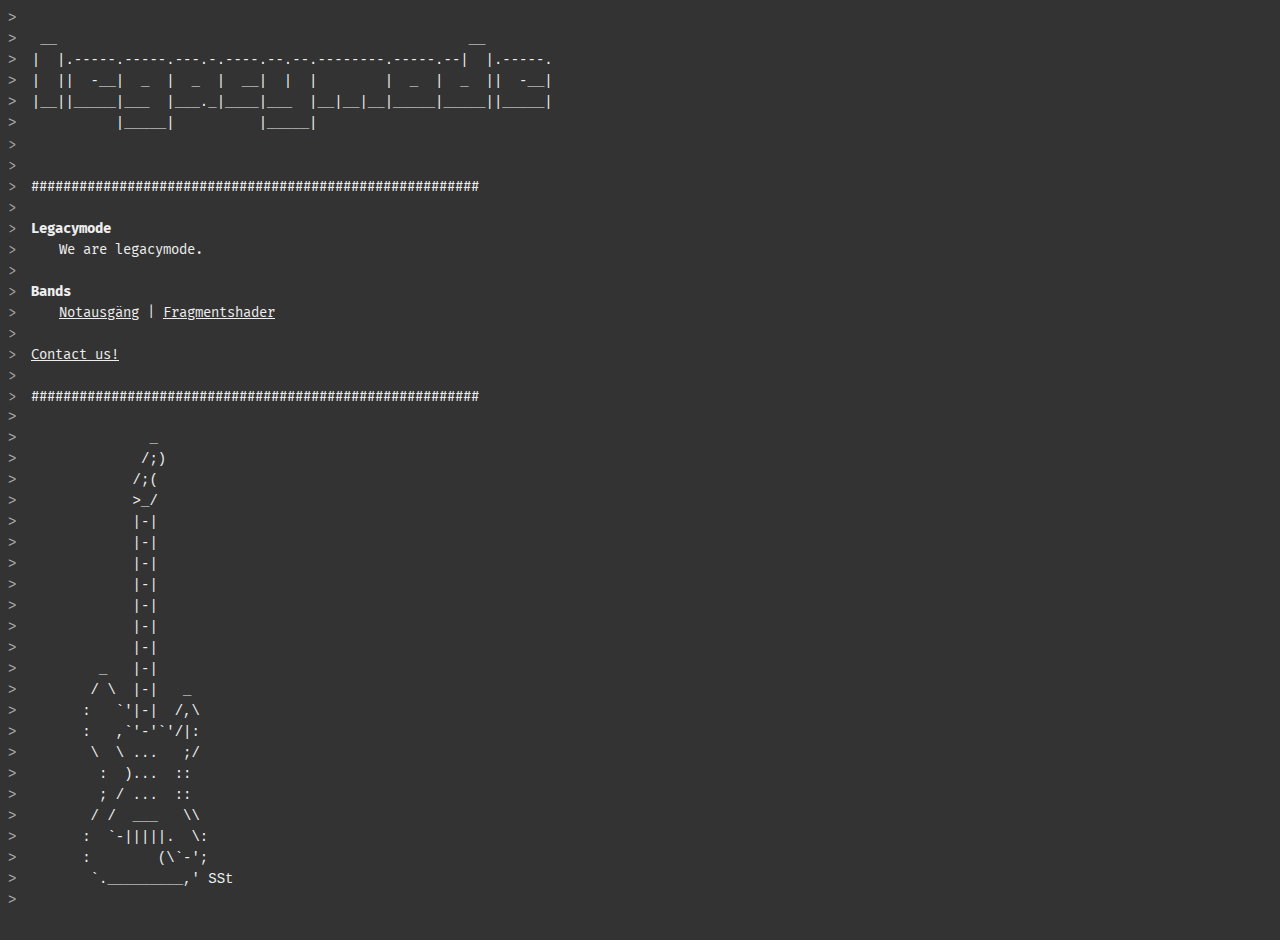
==== index.html @ 0b73ecc2 "init" ====
<!DOCTYPE html>
<html>
  <head>
    <meta charset="utf-8">
    <title>legacymo.de</title>
    <link rel="stylesheet" href="style.css">
  </head>
  <body>
    <pre>
<span class="arrow">></span>
<span class="arrow">></span>  __                                                 __
<span class="arrow">></span> |  |.-----.-----.---.-.----.--.--.--------.-----.--|  |.-----.
<span class="arrow">></span> |  ||  -__|  _  |  _  |  __|  |  |        |  _  |  _  ||  -__|
<span class="arrow">></span> |__||_____|___  |___._|____|___  |__|__|__|_____|_____||_____|
<span class="arrow">></span>           |_____|          |_____|
</pre>
    <span class="arrow">></span> <br>
    <span class="arrow">></span> <br>
    <span class="arrow">></span> ########################################################<br>
    <span class="arrow">></span> <br>
    <span class="arrow">></span> <span class="medium">Legacymode</span> <br>
    <span class="arrow">></span> <span class="tab">We are legacymode.</span> <br>
    <span class="arrow">></span> <br>
    <span class="arrow">></span> <span class="medium">Bands</span><br>
    <span class="arrow">></span> <span class="tab"><a href="http://www.notausgaeng.de">Notausgäng</a> | <a href="https://www.facebook.com/fragmentshader/">Fragmentshader</a></span> <br>
    <span class="arrow">></span> <br>
    <span class="arrow">></span> <a href="">Contact us!</a><br>
    <span class="arrow">></span> <br>

    <span class="arrow">></span> ########################################################<br>
<pre>
<span class="arrow">></span>
<span class="arrow">></span>               _
<span class="arrow">></span>              /;)
<span class="arrow">></span>             /;(
<span class="arrow">></span>             >_/
<span class="arrow">></span>             |-|
<span class="arrow">></span>             |-|
<span class="arrow">></span>             |-|
<span class="arrow">></span>             |-|
<span class="arrow">></span>             |-|
<span class="arrow">></span>             |-|
<span class="arrow">></span>             |-|
<span class="arrow">></span>         _   |-|
<span class="arrow">></span>        / \  |-|   _
<span class="arrow">></span>       :   `'|-|  /,\
<span class="arrow">></span>       :   ,`'-'`'/|:
<span class="arrow">></span>        \  \ ...   ;/
<span class="arrow">></span>         :  )...  ::
<span class="arrow">></span>         ; / ...  ::
<span class="arrow">></span>        / /  ___   \\
<span class="arrow">></span>       :  `-|||||.  \:
<span class="arrow">></span>       :        (\`-';
<span class="arrow">></span>        `._________,' SSt
<span class="arrow">></span>

</pre>

  </body>
</html>
---- style.css ----
@import url('https://fonts.googleapis.com/css?family=Fira+Mono');

html {
  background-color: #333;
  font-family: 'Fira Mono', monospace;
  font-weight: 400;
  color: #eee;
  line-height: 1.5em;
  font-size: 14px;
}

pre {
  margin: 0;
}

span.tab {
  padding-left: 2em;
}

a,
a:visited {
  color: #eee;
}

span.medium {
  font-weight: bold;
}

span.arrow {
  color: #aaa;
  padding-right: 0.5em;
}
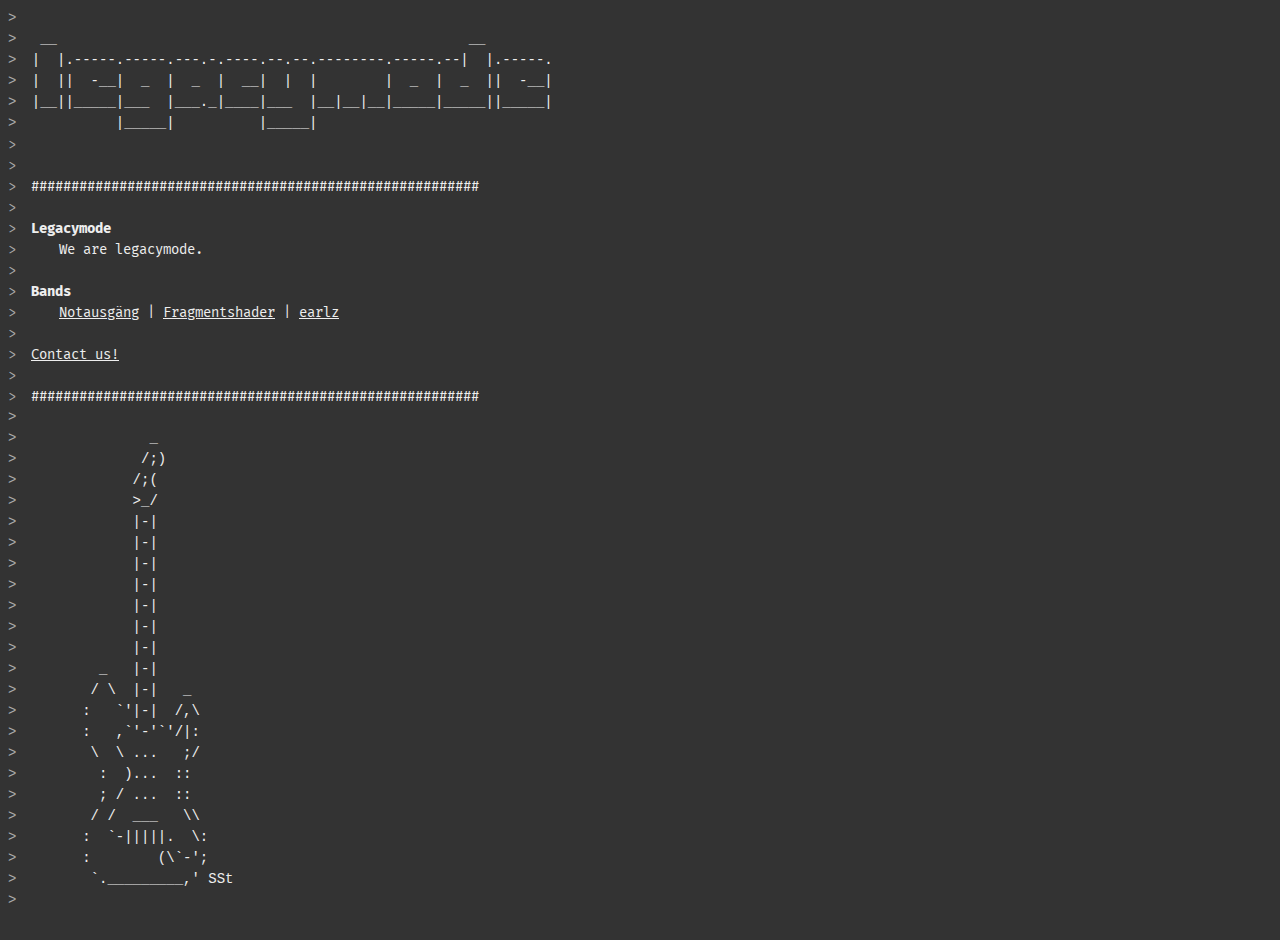
==== commit d34e5aed: "earlz add" ====
--- a/index.html
+++ b/index.html
@@ -22,7 +22,7 @@
     <span class="arrow">></span> <span class="tab">We are legacymode.</span> <br>
     <span class="arrow">></span> <br>
     <span class="arrow">></span> <span class="medium">Bands</span><br>
-    <span class="arrow">></span> <span class="tab"><a href="http://www.notausgaeng.de">Notausgäng</a> | <a href="https://www.facebook.com/fragmentshader/">Fragmentshader</a></span> <br>
+    <span class="arrow">></span> <span class="tab"><a href="http://www.notausgaeng.de">Notausgäng</a> | <a href="https://www.facebook.com/fragmentshader/">Fragmentshader</a> | <a href="https://soundcloud.com/early-z">earlz</a></span> <br>
     <span class="arrow">></span> <br>
     <span class="arrow">></span> <a href="">Contact us!</a><br>
     <span class="arrow">></span> <br>
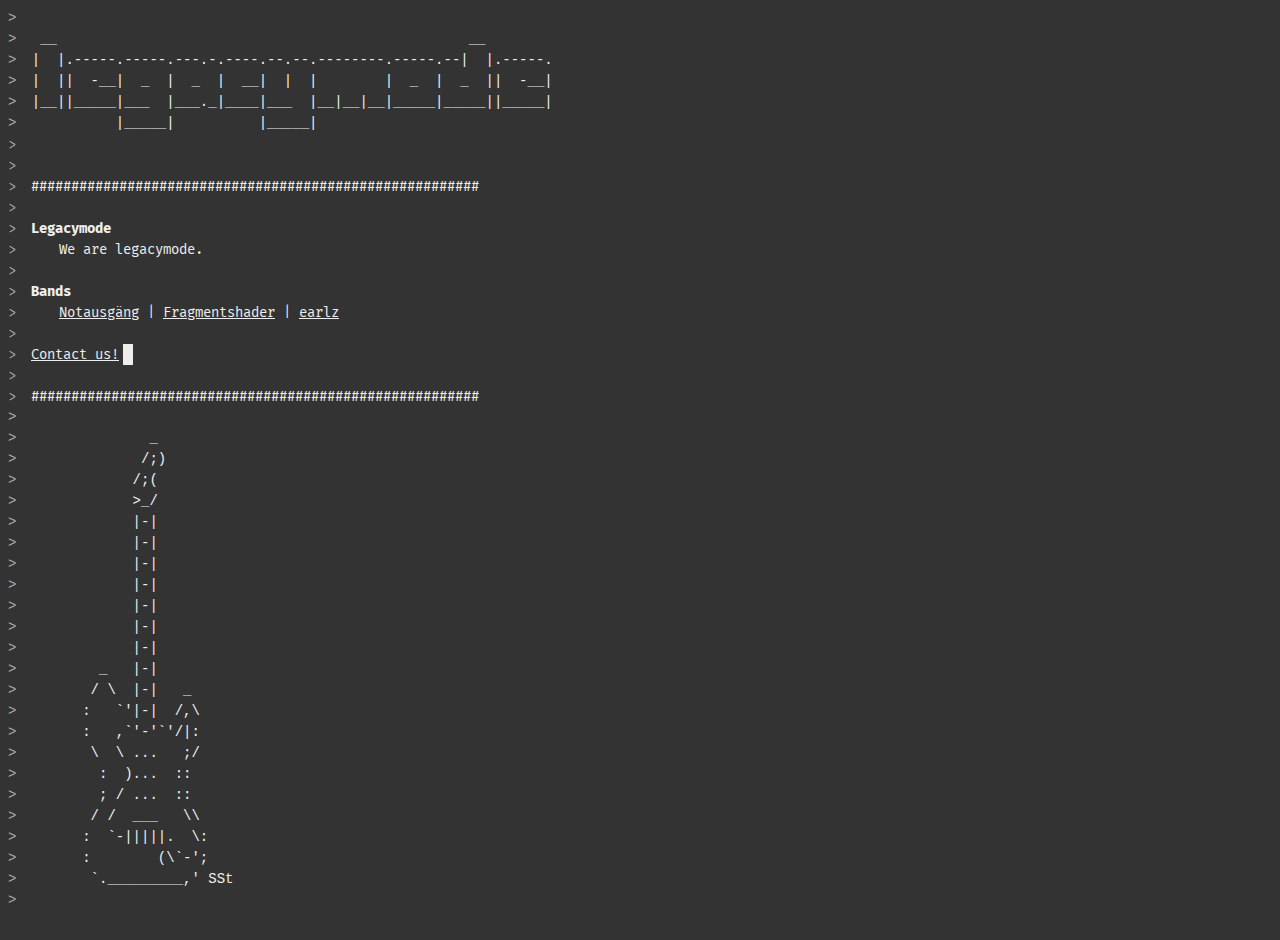
==== commit ab79ddee: "blinking cursor" ====
--- a/index.html
+++ b/index.html
@@ -24,7 +24,7 @@
     <span class="arrow">></span> <span class="medium">Bands</span><br>
     <span class="arrow">></span> <span class="tab"><a href="http://www.notausgaeng.de">Notausgäng</a> | <a href="https://www.facebook.com/fragmentshader/">Fragmentshader</a> | <a href="https://soundcloud.com/early-z">earlz</a></span> <br>
     <span class="arrow">></span> <br>
-    <span class="arrow">></span> <a href="">Contact us!</a><br>
+    <span class="arrow">></span> <a class="last" href="">Contact us!</a><br>
     <span class="arrow">></span> <br>
 
     <span class="arrow">></span> ########################################################<br>
--- a/style.css
+++ b/style.css
@@ -30,3 +30,27 @@
   color: #aaa;
   padding-right: 0.5em;
 }
+
+.last::after {
+  content: "";
+  display: inline-block;
+  margin-left: 0.25em;
+  background-color: #eee;
+  vertical-align: top;
+  width: 0.75em;
+  height: 1.5em;
+  -webkit-animation: blink 1s step-end infinite;
+  animation: blink 1s step-end infinite;
+}
+
+@-webkit-keyframes blink {
+  0% { opacity: 1.0; }
+  50% { opacity: 0.0; }
+  100% { opacity: 1.0; }
+}
+
+@keyframes blink {
+  0% { opacity: 1.0; }
+  50% { opacity: 0.0; }
+  100% { opacity: 1.0; }
+}
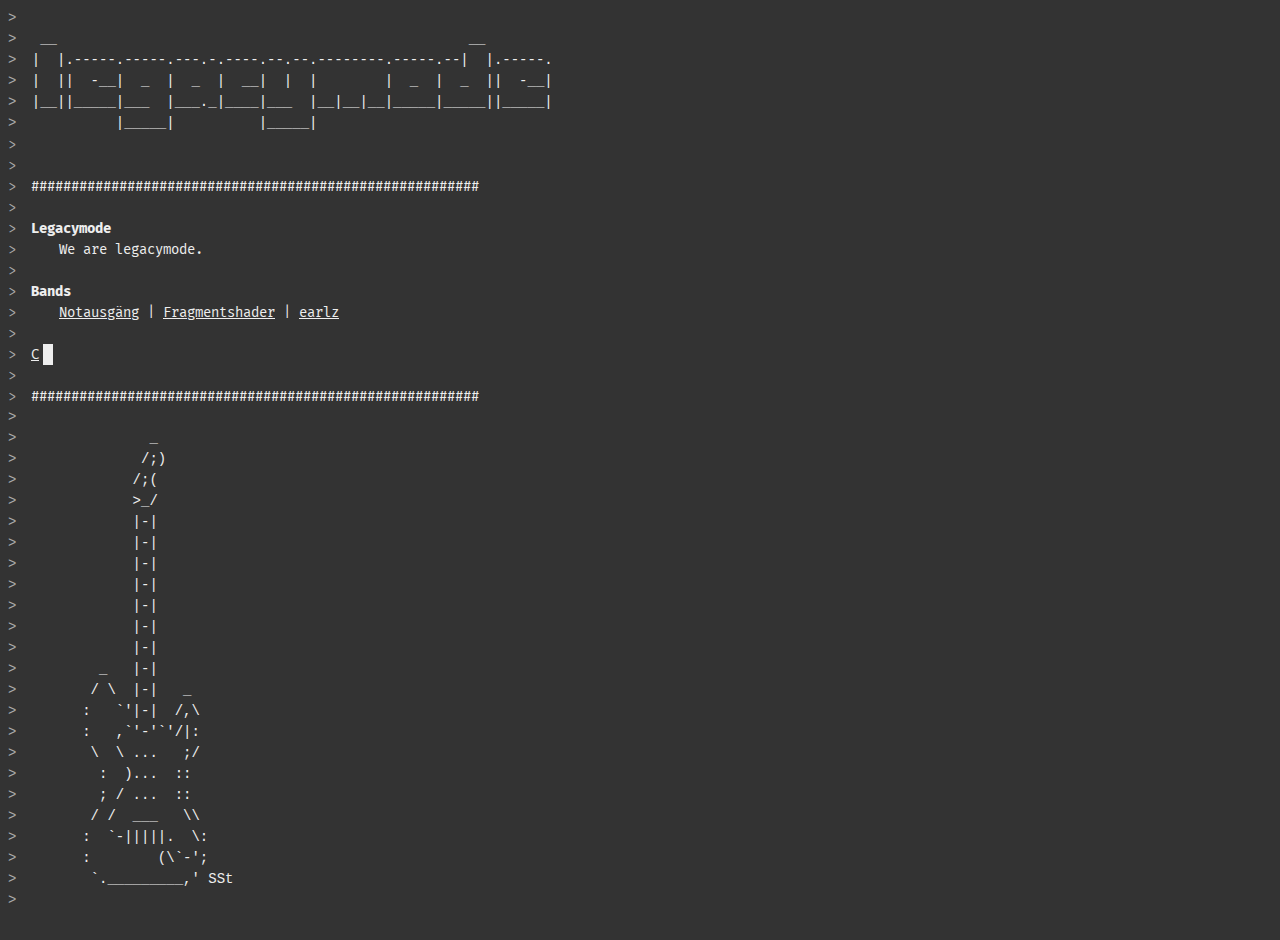
==== commit 94665962: "type effect for .last" ====
--- a/index.html
+++ b/index.html
@@ -24,7 +24,7 @@
     <span class="arrow">></span> <span class="medium">Bands</span><br>
     <span class="arrow">></span> <span class="tab"><a href="http://www.notausgaeng.de">Notausgäng</a> | <a href="https://www.facebook.com/fragmentshader/">Fragmentshader</a> | <a href="https://soundcloud.com/early-z">earlz</a></span> <br>
     <span class="arrow">></span> <br>
-    <span class="arrow">></span> <a class="last" href="">Contact us!</a><br>
+    <span class="arrow">></span> <a class="last" href="mailto:info@legacymo.de">Contact us!</a><br>
     <span class="arrow">></span> <br>
 
     <span class="arrow">></span> ########################################################<br>
@@ -55,6 +55,7 @@
 <span class="arrow">></span>
 
 </pre>
-
+<script type="text/javascript" src="app.js">
+</script>
   </body>
 </html>
